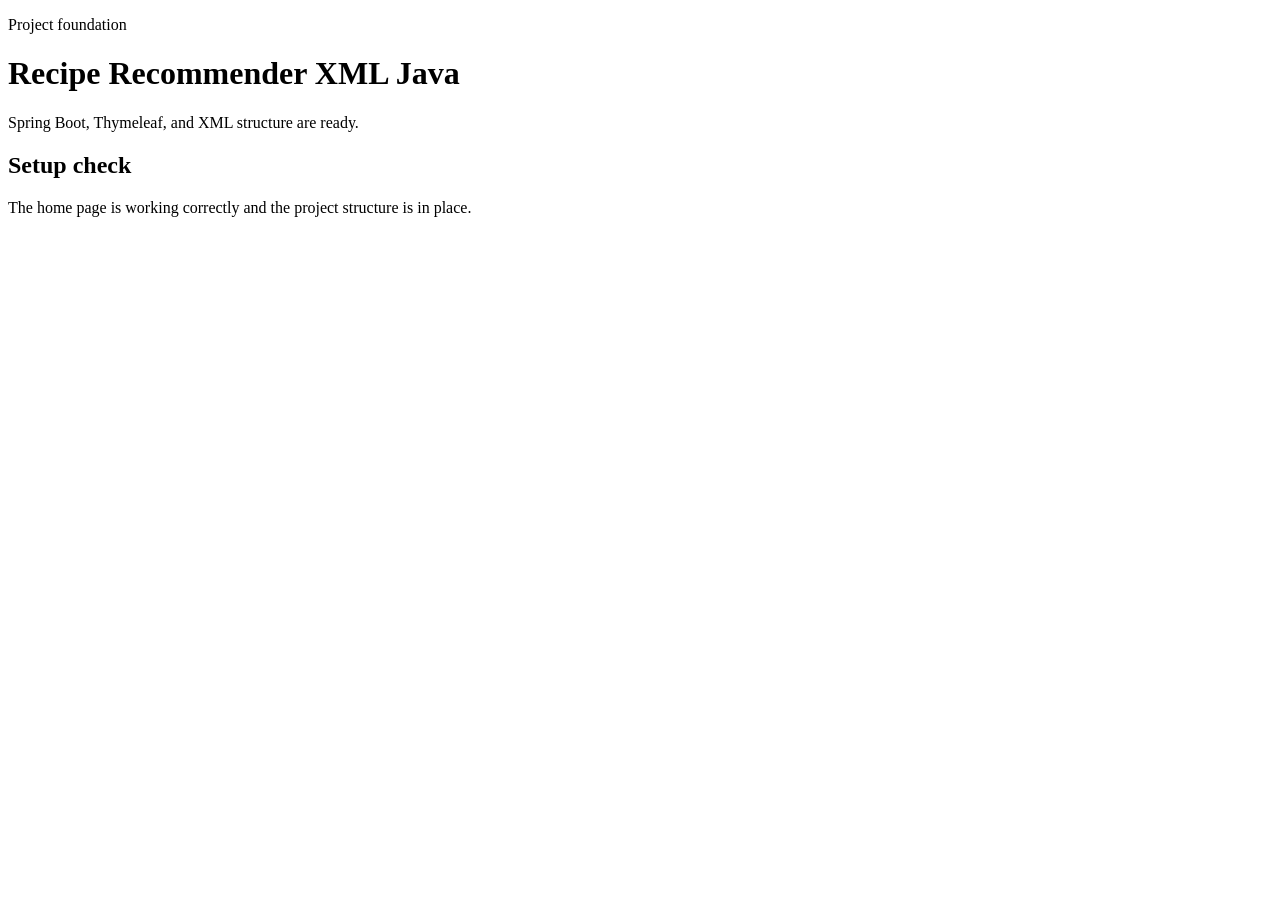
==== src/main/resources/templates/index.html @ 5316b23b "add xml data and models" ====
<!DOCTYPE html>
<html lang="en" xmlns:th="http://www.thymeleaf.org">
<head>
    <meta charset="UTF-8">
    <meta name="viewport" content="width=device-width, initial-scale=1.0">
    <title>Recipe Recommender XML Java</title>
    <link rel="stylesheet" th:href="@{/css/style.css}">
</head>
<body>
<div class="page-container">
    <main class="card">
        <p class="badge">Project foundation</p>
        <h1>Recipe Recommender XML Java</h1>
        <p class="subtitle">Spring Boot, Thymeleaf, and XML structure are ready.</p>

        <section class="status-box">
            <h2>Setup check</h2>
            <p>The home page is working correctly and the project structure is in place.</p>
        </section>
    </main>
</div>
</body>
</html>
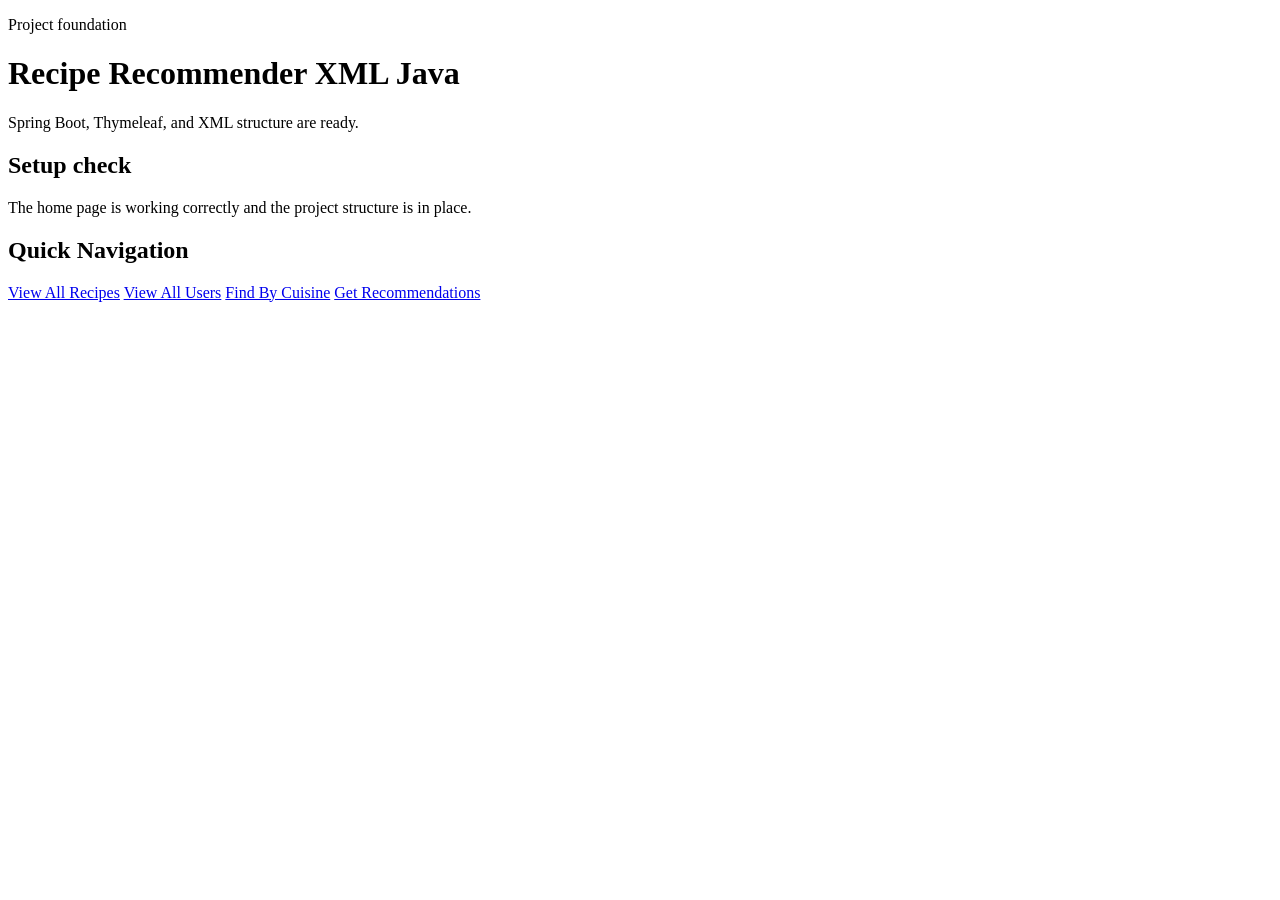
==== commit 6f401acc: "add xml xpath service" ====
--- a/src/main/resources/templates/index.html
+++ b/src/main/resources/templates/index.html
@@ -17,8 +17,20 @@
             <h2>Setup check</h2>
             <p>The home page is working correctly and the project structure is in place.</p>
         </section>
+
+        <section class="status-box">
+            <h2>Quick Navigation</h2>
+            <p>
+                <a href="/recipes" class="link">View All Recipes</a>
+                <a href="/users" class="link">View All Users</a>
+                <a href="/recipes/by-cuisine" class="link">Find By Cuisine</a>
+                <a href="/recommendations" class="link">Get Recommendations</a>
+            </p>
+        </section>
     </main>
 </div>
 </body>
 </html>
 
+
+
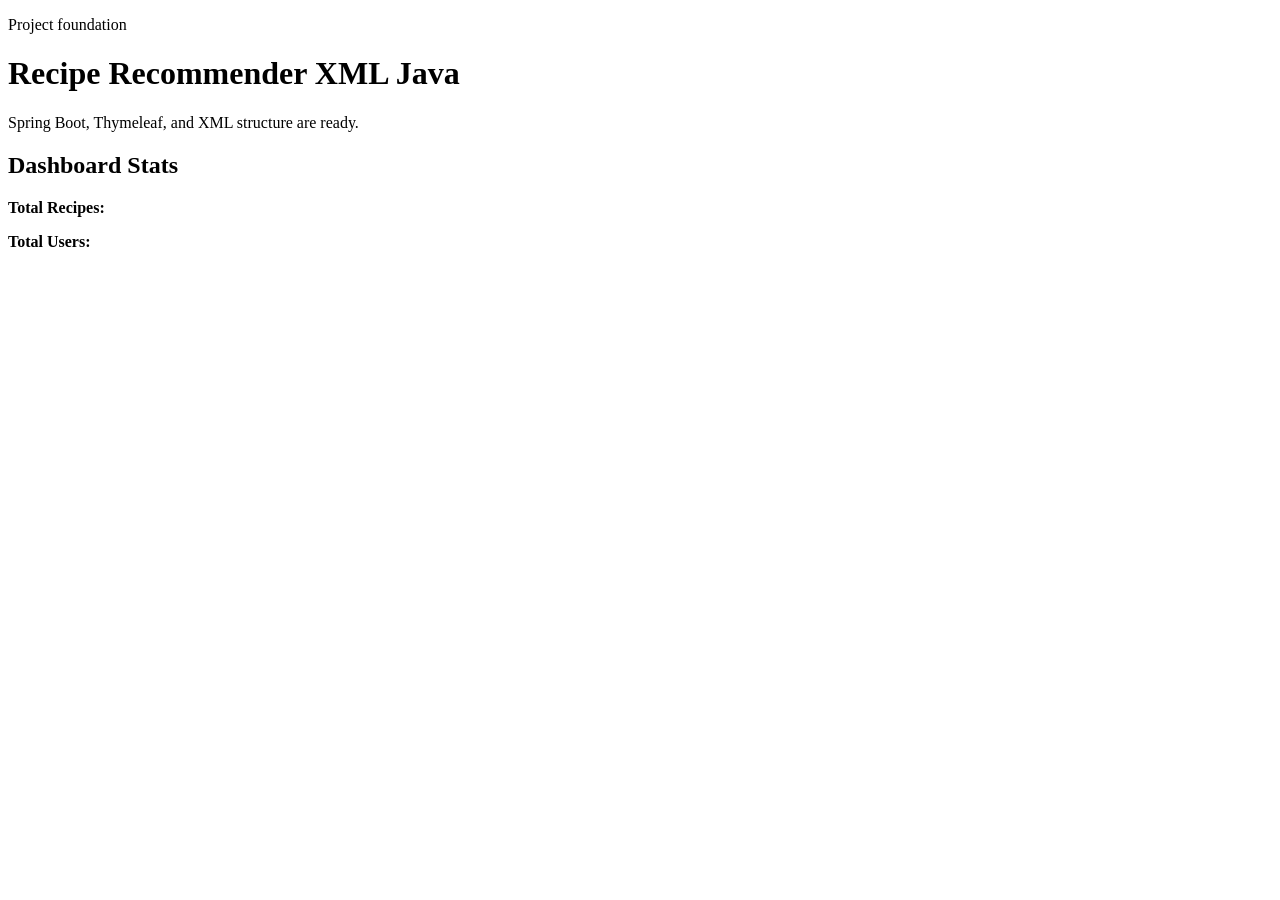
==== commit f1f466f1: "final cleanup and xsl implementation" ====
--- a/src/main/resources/templates/index.html
+++ b/src/main/resources/templates/index.html
@@ -7,6 +7,7 @@
     <link rel="stylesheet" th:href="@{/css/style.css}">
 </head>
 <body>
+<div th:replace="navbar.html :: navbar"></div>
 <div class="page-container">
     <main class="card">
         <p class="badge">Project foundation</p>
@@ -14,19 +15,12 @@
         <p class="subtitle">Spring Boot, Thymeleaf, and XML structure are ready.</p>
 
         <section class="status-box">
-            <h2>Setup check</h2>
-            <p>The home page is working correctly and the project structure is in place.</p>
+            <h2>Dashboard Stats</h2>
+
+            <p><strong>Total Recipes:</strong> <span th:text="${totalRecipes}"></span></p>
+            <p><strong>Total Users:</strong> <span th:text="${totalUsers}"></span></p>
         </section>
 
-        <section class="status-box">
-            <h2>Quick Navigation</h2>
-            <p>
-                <a href="/recipes" class="link">View All Recipes</a>
-                <a href="/users" class="link">View All Users</a>
-                <a href="/recipes/by-cuisine" class="link">Find By Cuisine</a>
-                <a href="/recommendations" class="link">Get Recommendations</a>
-            </p>
-        </section>
     </main>
 </div>
 </body>
